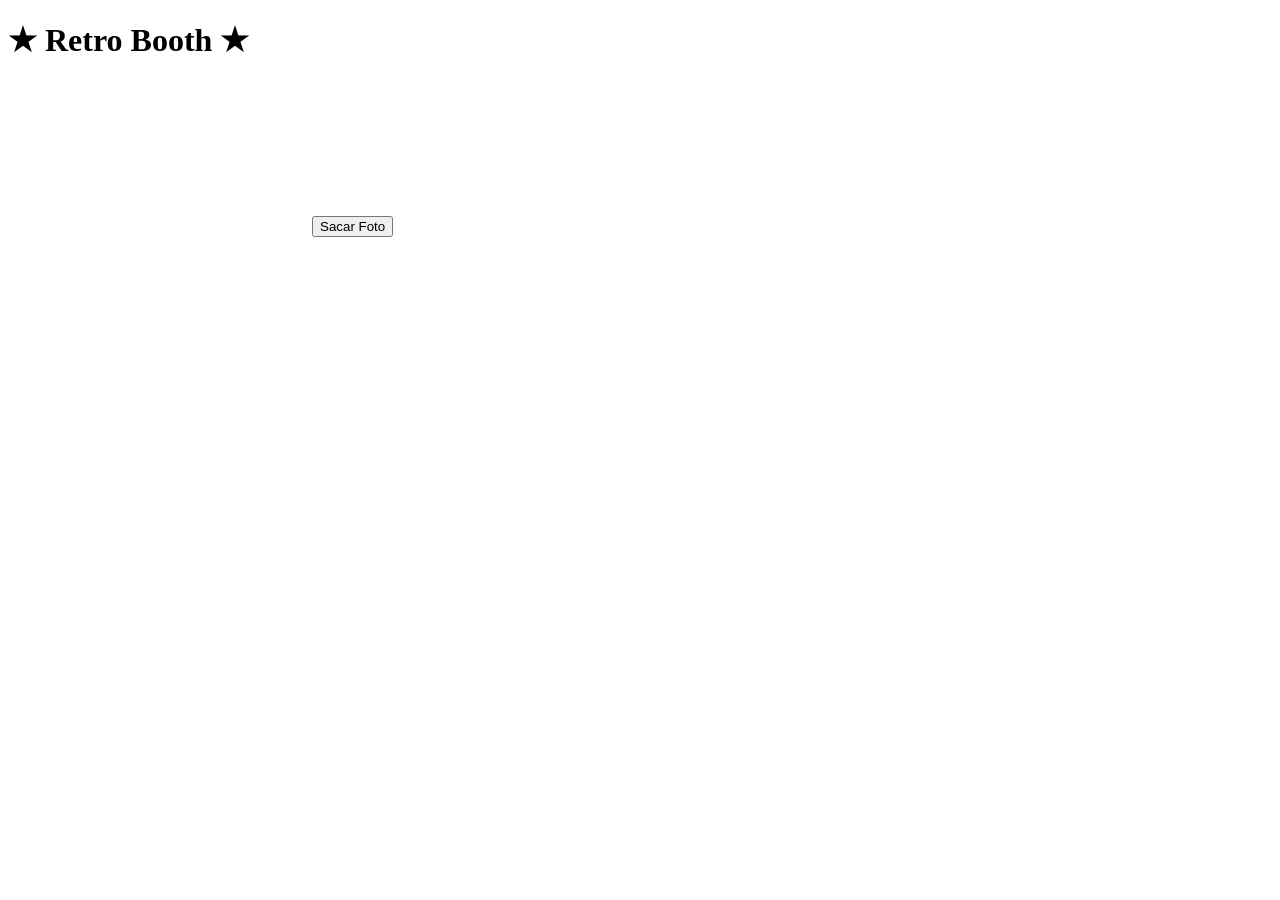
==== Index.html @ de4bd544 "Create Index.html" ====
<!DOCTYPE html>
<html lang="es">
<head>
  <meta charset="UTF-8">
  <meta name="viewport" content="width=device-width, initial-scale=1.0">
  <title>Retro Photobooth</title>
  <link rel="stylesheet" href="style.css">
</head>
<body>

  <h1>★ Retro Booth ★</h1>

  <video id="video" autoplay playsinline></video>

  <button id="snap">Sacar Foto</button>

  <canvas id="canvas"></canvas>

  <script src="script.js"></script>
</body>
</html>
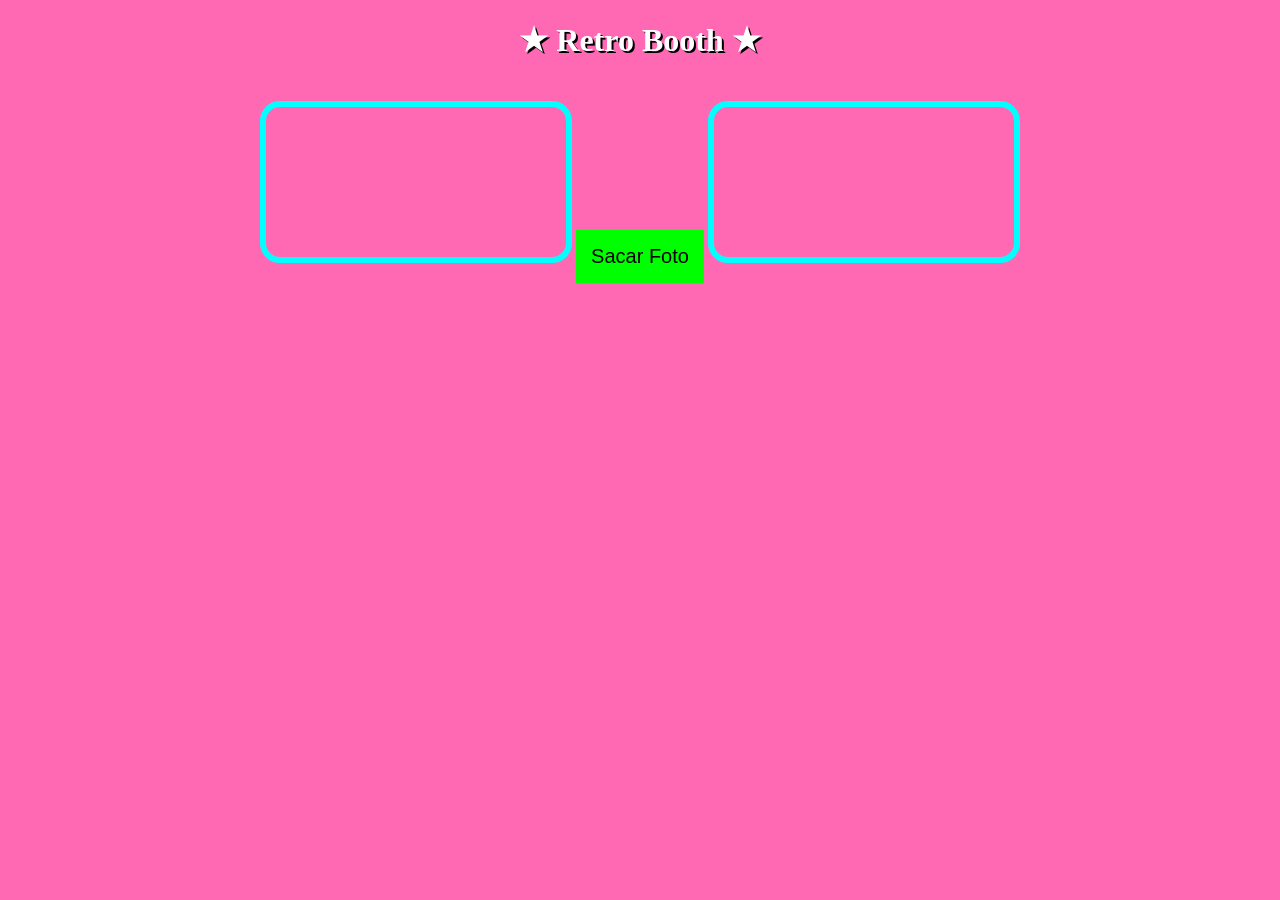
==== commit c1664364: "Update Index.html" ====
--- a/Index.html
+++ b/Index.html
@@ -4,7 +4,7 @@
   <meta charset="UTF-8">
   <meta name="viewport" content="width=device-width, initial-scale=1.0">
   <title>Retro Photobooth</title>
-  <link rel="stylesheet" href="style.css">
+  <link rel="stylesheet" href="Style.css">
 </head>
 <body>
 
@@ -16,6 +16,6 @@
 
   <canvas id="canvas"></canvas>
 
-  <script src="script.js"></script>
+  <script src="Script.js"></script>
 </body>
 </html>
--- a/Style.css
+++ b/Style.css
@@ -0,0 +1,33 @@
+body {
+  background: hotpink;
+  color: white;
+  text-align: center;
+  font-family: Comic Sans MS;
+}
+
+h1 {
+  text-shadow: 2px 2px black;
+}
+
+video, canvas {
+  width: 300px;
+  border: 6px solid cyan;
+  border-radius: 20px;
+  margin-top: 20px;
+
+  filter:
+    contrast(1.2)
+    saturate(1.4)
+    blur(0.3px);
+}
+
+button {
+  margin-top: 20px;
+  padding: 15px;
+
+  background: lime;
+  border: none;
+
+  font-size: 20px;
+  cursor: pointer;
+}
